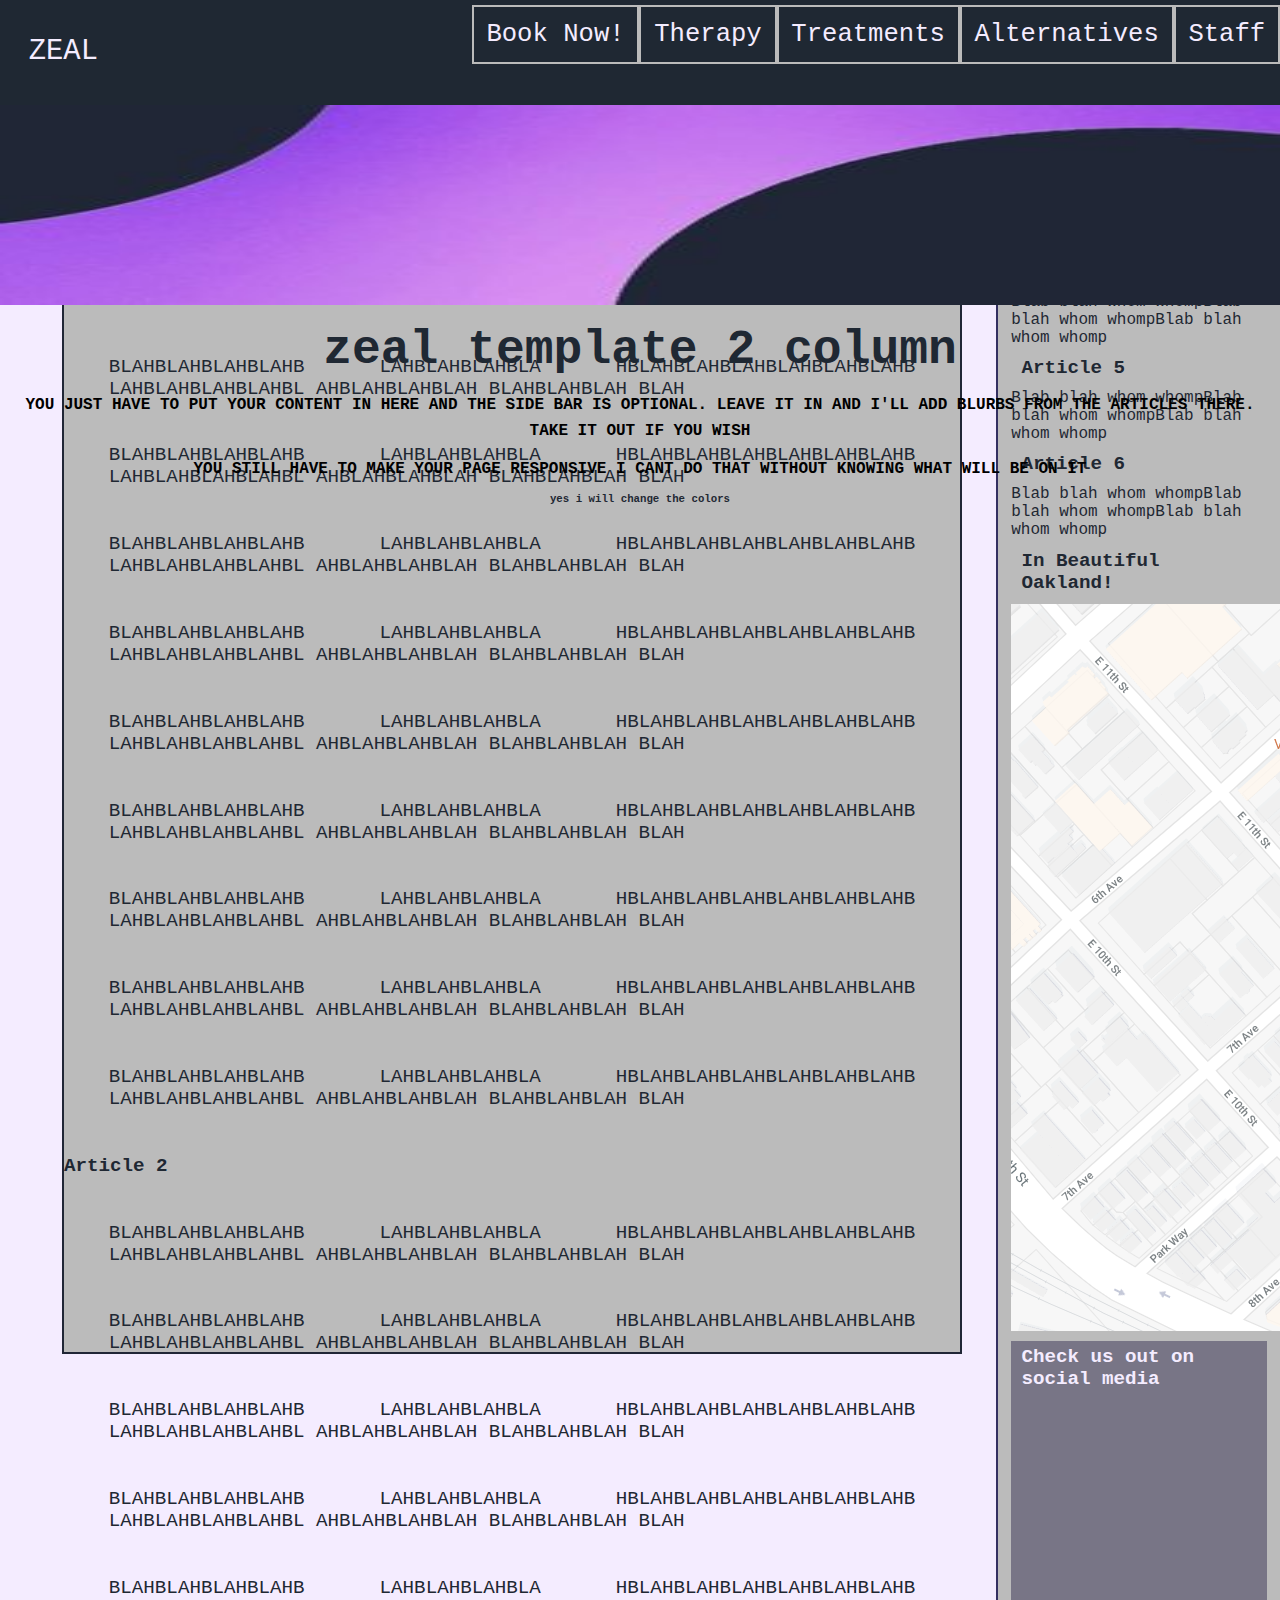
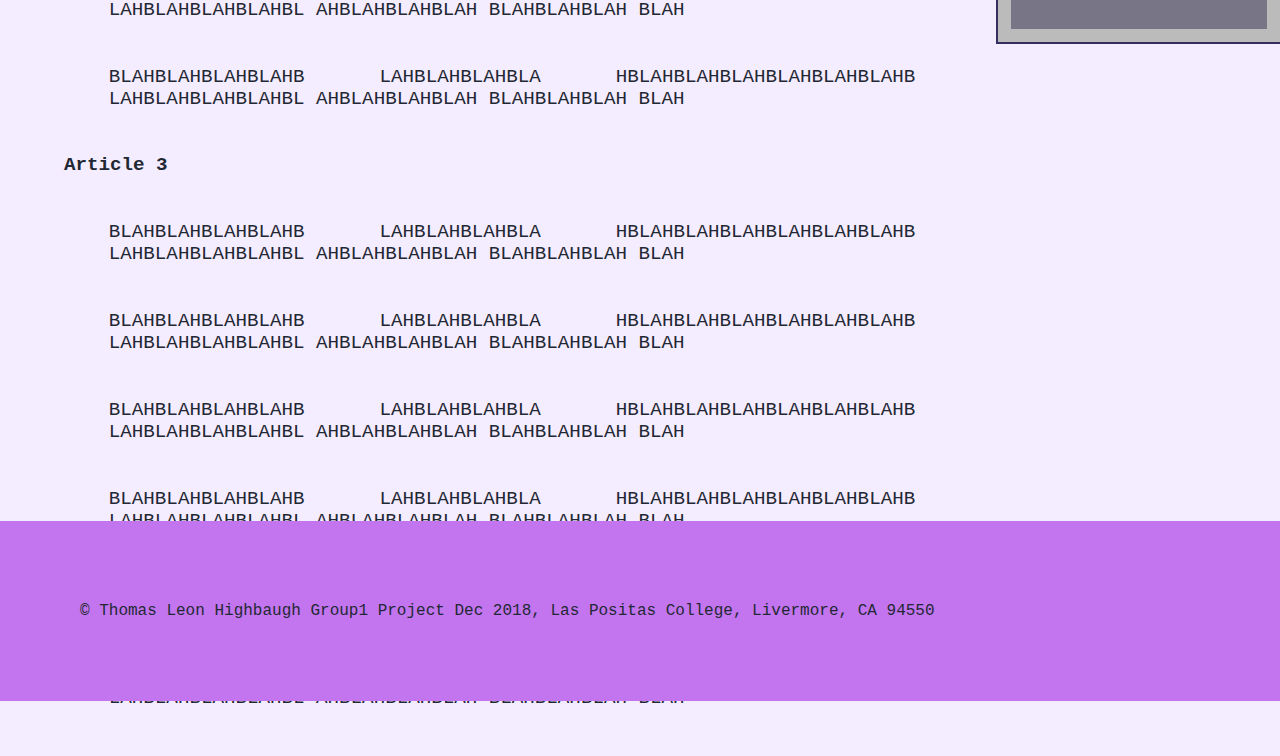
==== alternatives.html @ 468397dd "first" ====
<!DOCTYPE html>
<html lang="en" xmlns="http://www.w3.org/1999/html">
<head>
    <meta charset="UTF-8">
    <!-- Favicon -->
    <title>GROUP ONE TEMPLATE </title>
    <link rel="icon" href="favicon.ico">

    <!-- Core Stylesheet -->
        <link href="css/main.css" rel="stylesheet">
</head>
<body>
<header>
<nav>
    <a href="#">Staff</a>
    <a href="#">Alternatives</a>
    <a href="#">Treatments</a>
    <a href="#">Therapy</a>
    <a href="#">Book Now!</a>
    <a class="active zeal" href="#home">ZEAL</a>

</nav>
    <section class="hero">
        <img src="img/ban6.jpg">
        <h1>zeal template 2 column</h1>
        <h3>you just have to put your content in here and the side bar is optional. leave it in and I'll add blurbs from the articles there. Take it out if you wish</h3>
        <h3>YOU STILL HAVE TO MAKE YOUR PAGE RESPONSIVE I CANT DO THAT WITHOUT KNOWING WHAT WILL BE ON IT</h3>
        <h6>yes i will change the colors</h6>
    </section>
</header>
<main>
<article id="art1">
    <h4>Article 1</h4>
    <p>BLAHBLAHBLAHBLAHB LAHBLAHBLAHBLA HBLAHBLAHBLAHBLAHBLAHBLAHB  LAHBLAHBLAHBLAHBL AHBLAHBLAHBLAH BLAHBLAHBLAH BLAH</p>
    <p>BLAHBLAHBLAHBLAHB LAHBLAHBLAHBLA HBLAHBLAHBLAHBLAHBLAHBLAHB  LAHBLAHBLAHBLAHBL AHBLAHBLAHBLAH BLAHBLAHBLAH BLAH</p>
    <p>BLAHBLAHBLAHBLAHB LAHBLAHBLAHBLA HBLAHBLAHBLAHBLAHBLAHBLAHB  LAHBLAHBLAHBLAHBL AHBLAHBLAHBLAH BLAHBLAHBLAH BLAH</p>
    <p>BLAHBLAHBLAHBLAHB LAHBLAHBLAHBLA HBLAHBLAHBLAHBLAHBLAHBLAHB  LAHBLAHBLAHBLAHBL AHBLAHBLAHBLAH BLAHBLAHBLAH BLAH</p>
    <p>BLAHBLAHBLAHBLAHB LAHBLAHBLAHBLA HBLAHBLAHBLAHBLAHBLAHBLAHB  LAHBLAHBLAHBLAHBL AHBLAHBLAHBLAH BLAHBLAHBLAH BLAH</p>
    <p>BLAHBLAHBLAHBLAHB LAHBLAHBLAHBLA HBLAHBLAHBLAHBLAHBLAHBLAHB  LAHBLAHBLAHBLAHBL AHBLAHBLAHBLAH BLAHBLAHBLAH BLAH</p>
    <p>BLAHBLAHBLAHBLAHB LAHBLAHBLAHBLA HBLAHBLAHBLAHBLAHBLAHBLAHB  LAHBLAHBLAHBLAHBL AHBLAHBLAHBLAH BLAHBLAHBLAH BLAH</p>
    <p>BLAHBLAHBLAHBLAHB LAHBLAHBLAHBLA HBLAHBLAHBLAHBLAHBLAHBLAHB  LAHBLAHBLAHBLAHBL AHBLAHBLAHBLAH BLAHBLAHBLAH BLAH</p>
    <p>BLAHBLAHBLAHBLAHB LAHBLAHBLAHBLA HBLAHBLAHBLAHBLAHBLAHBLAHB  LAHBLAHBLAHBLAHBL AHBLAHBLAHBLAH BLAHBLAHBLAH BLAH</p>
    <p>BLAHBLAHBLAHBLAHB LAHBLAHBLAHBLA HBLAHBLAHBLAHBLAHBLAHBLAHB  LAHBLAHBLAHBLAHBL AHBLAHBLAHBLAH BLAHBLAHBLAH BLAH</p>
</article>
    <article id="art2">
    <h4>Article 2</h4>
    <p>BLAHBLAHBLAHBLAHB LAHBLAHBLAHBLA HBLAHBLAHBLAHBLAHBLAHBLAHB  LAHBLAHBLAHBLAHBL AHBLAHBLAHBLAH BLAHBLAHBLAH BLAH</p>
    <p>BLAHBLAHBLAHBLAHB LAHBLAHBLAHBLA HBLAHBLAHBLAHBLAHBLAHBLAHB  LAHBLAHBLAHBLAHBL AHBLAHBLAHBLAH BLAHBLAHBLAH BLAH</p>
    <p>BLAHBLAHBLAHBLAHB LAHBLAHBLAHBLA HBLAHBLAHBLAHBLAHBLAHBLAHB  LAHBLAHBLAHBLAHBL AHBLAHBLAHBLAH BLAHBLAHBLAH BLAH</p>
    <p>BLAHBLAHBLAHBLAHB LAHBLAHBLAHBLA HBLAHBLAHBLAHBLAHBLAHBLAHB  LAHBLAHBLAHBLAHBL AHBLAHBLAHBLAH BLAHBLAHBLAH BLAH</p>
    <p>BLAHBLAHBLAHBLAHB LAHBLAHBLAHBLA HBLAHBLAHBLAHBLAHBLAHBLAHB  LAHBLAHBLAHBLAHBL AHBLAHBLAHBLAH BLAHBLAHBLAH BLAH</p>
    <p>BLAHBLAHBLAHBLAHB LAHBLAHBLAHBLA HBLAHBLAHBLAHBLAHBLAHBLAHB  LAHBLAHBLAHBLAHBL AHBLAHBLAHBLAH BLAHBLAHBLAH BLAH</p>
    </article>
        <article id="art3">
        <h4>Article 3</h4>
    <p>BLAHBLAHBLAHBLAHB LAHBLAHBLAHBLA HBLAHBLAHBLAHBLAHBLAHBLAHB  LAHBLAHBLAHBLAHBL AHBLAHBLAHBLAH BLAHBLAHBLAH BLAH</p>
    <p>BLAHBLAHBLAHBLAHB LAHBLAHBLAHBLA HBLAHBLAHBLAHBLAHBLAHBLAHB  LAHBLAHBLAHBLAHBL AHBLAHBLAHBLAH BLAHBLAHBLAH BLAH</p>
    <p>BLAHBLAHBLAHBLAHB LAHBLAHBLAHBLA HBLAHBLAHBLAHBLAHBLAHBLAHB  LAHBLAHBLAHBLAHBL AHBLAHBLAHBLAH BLAHBLAHBLAH BLAH</p>
    <p>BLAHBLAHBLAHBLAHB LAHBLAHBLAHBLA HBLAHBLAHBLAHBLAHBLAHBLAHB  LAHBLAHBLAHBLAHBL AHBLAHBLAHBLAH BLAHBLAHBLAH BLAH</p>
    <p>BLAHBLAHBLAHBLAHB LAHBLAHBLAHBLA HBLAHBLAHBLAHBLAHBLAHBLAHB  LAHBLAHBLAHBLAHBL AHBLAHBLAHBLAH BLAHBLAHBLAH BLAH</p>
    <p>BLAHBLAHBLAHBLAHB LAHBLAHBLAHBLA HBLAHBLAHBLAHBLAHBLAHBLAHB  LAHBLAHBLAHBLAHBL AHBLAHBLAHBLAH BLAHBLAHBLAH BLAH</p>

</article>
   </main>
<aside>
    <section id="archive">
        <h4>Post Archive</h4>
       <h4>Article 4</h4>
        <blockquote>
            Blab blah whom whompBlab blah whom whompBlab blah whom whomp
        </blockquote>
        <h4>Article 5</h4>
        <blockquote>
            Blab blah whom whompBlab blah whom whompBlab blah whom whomp
        </blockquote>
        <h4>Article 6</h4>
        <blockquote>
            Blab blah whom whompBlab blah whom whompBlab blah whom whomp
        </blockquote>
    </section>
    <section>
        <h4>In Beautiful Oakland!</h4>
        <img src="img/123.png">
    </section>
    <section id="social">
        <h4>Check us out on social media</h4>

    </section>
</aside>
<section>
    <p></p>
</section>
<footer>
    <p>&copy; Thomas Leon Highbaugh Group1 Project Dec 2018, Las Positas College, Livermore, CA 94550</p>
</footer>
</body>
</html>
---- css/main.css ----
/**********************************************************************************************************************

  Authors: Group 1
  Project: Zeal
  File: Main Stylesheet
  Notes: This stylesheet serves as a template for the everyone's individual contributions
         When the project is complete all sheets will be collated and this section will reflect as much

  Section I : General Styling
**********************************************************************************************************************/

* {
  margin: 0;
  padding: 0;
  border: 0;
}

html {
  overflow-x: hidden;
  font-family: "Roboto Material Black", monospace;
  clear-after: bottom;
  background: #F4ECFF;
  margin: 0;
  justify-self: center;
  color: #1f2833;
}
body {
  height: 100%;
  width: 100%;
}

main {
  height: 60em;
  width: 70%;
  float: left;
  clear-after: bottom;
  margin-left: 5%;
}

/*********************************************************************************************************************
  Section II: Header And Navigation Styling
  ********************************************************************************************************************/
h1{
  font-size: 3em;
  font-style: normal;
  margin:1%;
}
h2{
  font-size: 2.45em;
  color:black;
  font-weight:900;
  margin:1%;
  font-variant-caps: all-small-caps;}
h3 {
  font-size: 1.45em;
  color: black;
  font-weight:900;
  margin:1%;
  font-variant-caps: all-small-caps;}

header {
  padding: auto;
  margin: 0;
  text-align: center;
  max-height: 200px;
}

nav {
  overflow: hidden;
  background-color: #1f2833;
  display: compact;
  margin-top: 0;

}
nav a {
  float: right;
  color: #F4ECFF;
  text-align: center;
  padding: 0.5em;
  text-decoration: none;
  overflow: hidden;
  font-size: 1.6em;
  border: 2px solid #bbb;
  margin-top: 0.2em;
}
nav a:hover {
  color: #332f61;
  background-color: #F4ECFF;
}


.zeal {
  float: left;
  color: #F4ECFF;
  text-align: center;
  font-size: 1.8em;
  padding: 1em;
  margin-bottom: 0.3em;
  border:0;
}

.hero {
   justify-content: center;
  width: 100% !important;
  border:0;
  padding: 0;
  margin: 0;
  max-height: 200px;
}

.hero  img {
  width: 100% !important;
  max-height: 200px;
  border:0;
  padding: 0;
  margin: 0;
}



/**********************************************************************************************************************
  Section III:Content Styling
  **********************************************************************************************************************/
.page-title h1{
  font-size:4em;
  letter-spacing:0.5em;
  text-align: center;
  color:#f5f5f5;
}
.page-title{
  font-weight: 700;
}
.page-title h2{
  background-color: ;
}
main{
  width:70%;
  text-align: justify;
  font-size: larger;
  outline:#202636 2px solid;
  background-color: #bbbbbb;

}

.art1 {
  background-color: #bbbbbb;
  color:#081B2A;
  padding: 3%;
  margin: 1%;

}
.art2 {
  color: #bbbbbb;
  background-color:#081B2A;
  padding: 3%;
  margin: 1%;
}
.art3 {
  background-color: #bbbbbb;
  color:#081B2A;
  padding: 3%;
  margin: 1%;
  height: 20em;
}
aside {
  text-align: left;
  width: 20%;
  float: right;
  outline: 2px solid #332F61;
  background-color: #bbbbbb;
  padding:1%;
}
aside section h4 {
  font-size: 1.2em;
  margin: 2%;
  padding: 2%;
}
#check-us{
  margin-bottom: 5%;
  background-color:#202636;
  color:#f5f5f5;
  text-align: center;
  font-size:2em;
}
#maps{
  padding:5%;
}
#social {
  background-color: #787586;
  color: #F4ECFF;
  height: 18em;
}
p{
  margin:5%;
  text-indent: initial;
}
/**********************************************************************************************************************
  Section IV: Footer Styling
************************************************************************************************************************/

/*Footer*/
footer{
  clear:both;
  height:20%;
  width:100%;
  outline: #c275ef 1px solid;
  margin-top: 3em;
  padding: 1em;
  background-color:#c275ef;http://localhost:63342/zeal-template-master/img/123.png
  color:whitesmoke;
  position:relative;
  top:30em;
}
footer ul {
  display: inline-flex;
}

/***********************************************************************************************************************
Section V: Form Styling
***********************************************************************************************************************/

form {
  display: inline-block;
  outline: #c275ef 5px double;
  margin-bottom: 5%;


}

fieldset {
  /* margin-top: 1em;*/
  margin-bottom: .5em;
  padding: .5em 1em;
  border-bottom: 2px solid black;
  border-top: 2px solid black;
  border-right: 2px solid black;
  border-left: 2px solid black;
}
legend {
  color:#202636;
  font-weight: bold;
  font-size: 125%;
  margin-bottom: .5em;
}
label, input, select {
  font-size: 100%;
}
input:required, input[required] {
  border: 2px solid #800000;
}
input:valid {
  border: 1px solid black;
}
input:invalid {
  box-shadow: none;
  border: 2px solid ;
}
input[type="radio"]:checked{
  box-shadow: 0 0 0 3px #c275ef;
}

/* used to create a new line  */
br {
  clear: both;
}

/* Registration Input Design*/
#registration_form input
{
  width: 15em;
  margin-left: .5em;
  margin-bottom: .5em;
}
#registration_form select
{
  margin-left: .5em;
  margin-bottom: .5em;
}

#registration_form label
{
  float: left;
  width: 12em;
  text-align: right;
}
/* submit Form Design*/
#submit_form input {
  margin-left: .5em;
  width: 10em;
  margin-bottom: .5em;
}

#submit_form label
{
  float: left;
  width: 2em;
  text-align: right;
}

/***********************************************************************************************************************
Section VI: Therapy Styling
************************************************************************************************************************/


/***********************************************************************************************************************
Section VII: Media Queries
************************************************************************************************************************/
/*Laptop */
@media only screen and (max-width: 1200px) {

}
/*Tablet */
@media only screen and (max-width: 768px) {
  main{
    width:100%;

  }
  aside {

    width:100%;
  }
  #spine {
    margin: 1em 0 0 0 ;
  }
  #vid{
    margin: 1em 0 0 0;
  }
  nav a {
    width: 100%;
  }

  h1 {
    font-size: 3em;
  }
  footer ul li a {
    width: 100%;

  }

}

/*Phone */

@media only screen
and (min-device-width: 320px)
and (max-device-width: 480px)
and (-webkit-min-device-pixel-ratio: 2) {

  #spine {
    height: 18.750em;
    width: 25em ;
  }
  iframe {
    width: 25em;
    height:18.750em;
  }
  h1{
    font-size: 2em;
  }
  #art1 h4{
    margin: 0;
    font-size: 1.2em;
  }
  #art2 h4{
    margin: 0;
    font-size: 1.2em;
  }
  #art3 h4{
    margin: 0;
    font-size: 1.2em;
  }
  footer ul li a{
    width: 100%;
    display: block;
  }

}
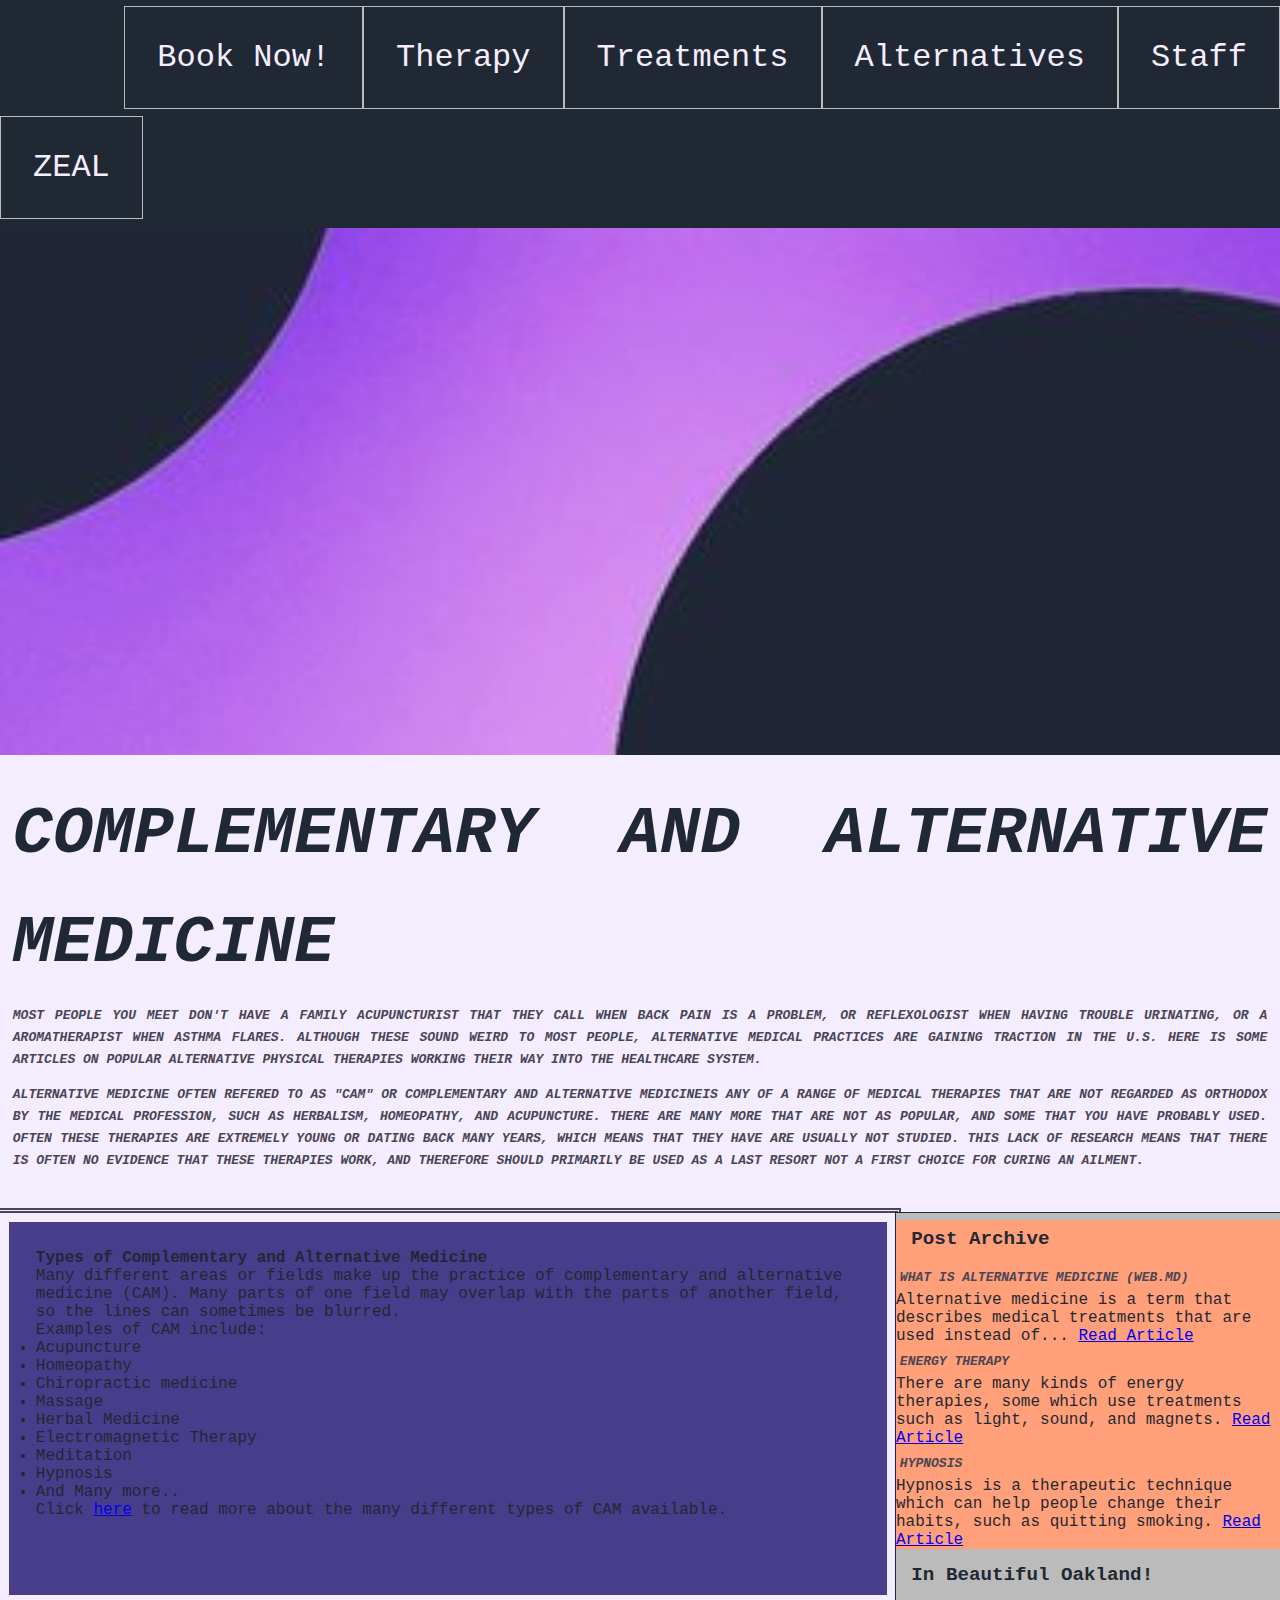
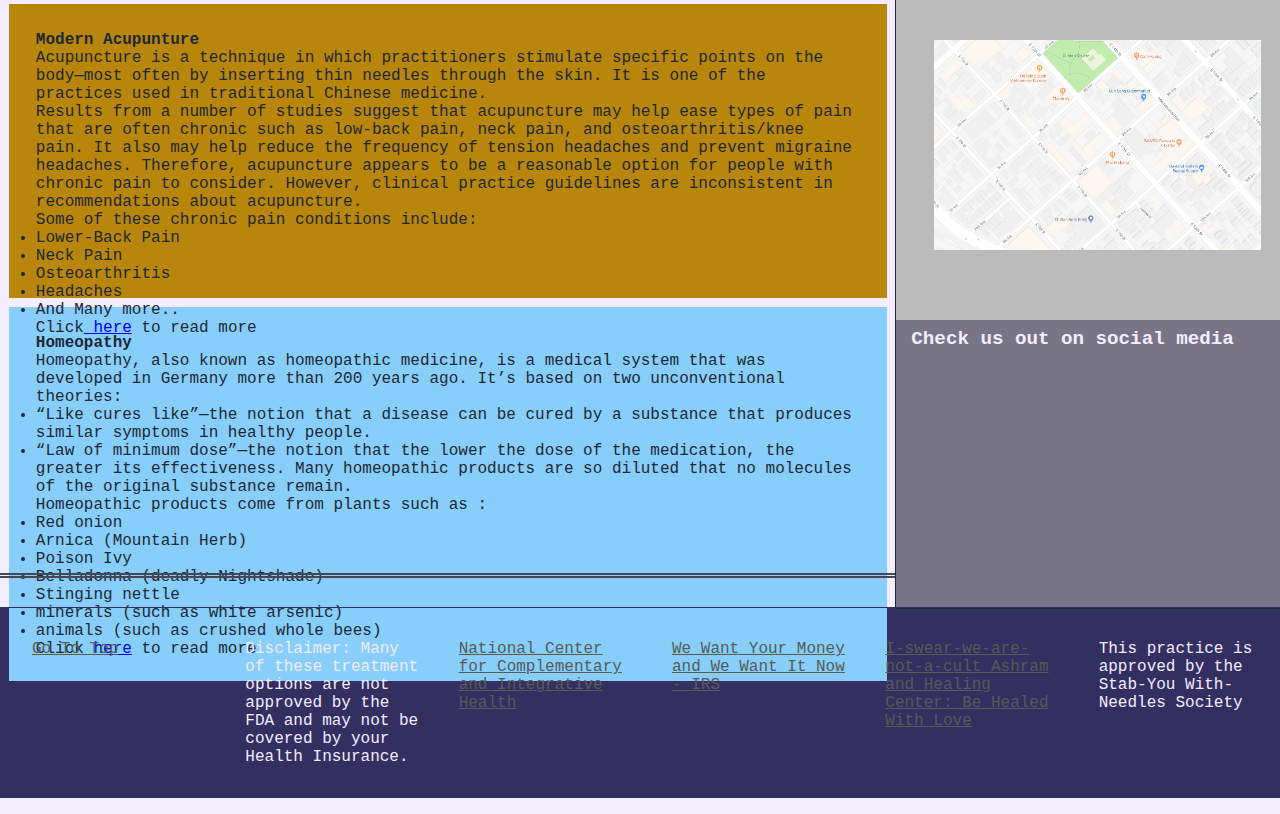
==== commit dfcac4d1: "Add files via upload" ====
--- a/alternatives.html
+++ b/alternatives.html
@@ -1,97 +1,133 @@
-<!DOCTYPE html>
-<html lang="en" xmlns="http://www.w3.org/1999/html">
-<head>
-    <meta charset="UTF-8">
-    <!-- Favicon -->
-    <title>GROUP ONE TEMPLATE </title>
-    <link rel="icon" href="favicon.ico">
-
-    <!-- Core Stylesheet -->
-        <link href="css/main.css" rel="stylesheet">
-</head>
-<body>
-<header>
-<nav>
-    <a href="#">Staff</a>
-    <a href="#">Alternatives</a>
-    <a href="#">Treatments</a>
-    <a href="#">Therapy</a>
-    <a href="#">Book Now!</a>
-    <a class="active zeal" href="#home">ZEAL</a>
-
-</nav>
-    <section class="hero">
-        <img src="img/ban6.jpg">
-        <h1>zeal template 2 column</h1>
-        <h3>you just have to put your content in here and the side bar is optional. leave it in and I'll add blurbs from the articles there. Take it out if you wish</h3>
-        <h3>YOU STILL HAVE TO MAKE YOUR PAGE RESPONSIVE I CANT DO THAT WITHOUT KNOWING WHAT WILL BE ON IT</h3>
-        <h6>yes i will change the colors</h6>
-    </section>
-</header>
-<main>
-<article id="art1">
-    <h4>Article 1</h4>
-    <p>BLAHBLAHBLAHBLAHB LAHBLAHBLAHBLA HBLAHBLAHBLAHBLAHBLAHBLAHB  LAHBLAHBLAHBLAHBL AHBLAHBLAHBLAH BLAHBLAHBLAH BLAH</p>
-    <p>BLAHBLAHBLAHBLAHB LAHBLAHBLAHBLA HBLAHBLAHBLAHBLAHBLAHBLAHB  LAHBLAHBLAHBLAHBL AHBLAHBLAHBLAH BLAHBLAHBLAH BLAH</p>
-    <p>BLAHBLAHBLAHBLAHB LAHBLAHBLAHBLA HBLAHBLAHBLAHBLAHBLAHBLAHB  LAHBLAHBLAHBLAHBL AHBLAHBLAHBLAH BLAHBLAHBLAH BLAH</p>
-    <p>BLAHBLAHBLAHBLAHB LAHBLAHBLAHBLA HBLAHBLAHBLAHBLAHBLAHBLAHB  LAHBLAHBLAHBLAHBL AHBLAHBLAHBLAH BLAHBLAHBLAH BLAH</p>
-    <p>BLAHBLAHBLAHBLAHB LAHBLAHBLAHBLA HBLAHBLAHBLAHBLAHBLAHBLAHB  LAHBLAHBLAHBLAHBL AHBLAHBLAHBLAH BLAHBLAHBLAH BLAH</p>
-    <p>BLAHBLAHBLAHBLAHB LAHBLAHBLAHBLA HBLAHBLAHBLAHBLAHBLAHBLAHB  LAHBLAHBLAHBLAHBL AHBLAHBLAHBLAH BLAHBLAHBLAH BLAH</p>
-    <p>BLAHBLAHBLAHBLAHB LAHBLAHBLAHBLA HBLAHBLAHBLAHBLAHBLAHBLAHB  LAHBLAHBLAHBLAHBL AHBLAHBLAHBLAH BLAHBLAHBLAH BLAH</p>
-    <p>BLAHBLAHBLAHBLAHB LAHBLAHBLAHBLA HBLAHBLAHBLAHBLAHBLAHBLAHB  LAHBLAHBLAHBLAHBL AHBLAHBLAHBLAH BLAHBLAHBLAH BLAH</p>
-    <p>BLAHBLAHBLAHBLAHB LAHBLAHBLAHBLA HBLAHBLAHBLAHBLAHBLAHBLAHB  LAHBLAHBLAHBLAHBL AHBLAHBLAHBLAH BLAHBLAHBLAH BLAH</p>
-    <p>BLAHBLAHBLAHBLAHB LAHBLAHBLAHBLA HBLAHBLAHBLAHBLAHBLAHBLAHB  LAHBLAHBLAHBLAHBL AHBLAHBLAHBLAH BLAHBLAHBLAH BLAH</p>
-</article>
-    <article id="art2">
-    <h4>Article 2</h4>
-    <p>BLAHBLAHBLAHBLAHB LAHBLAHBLAHBLA HBLAHBLAHBLAHBLAHBLAHBLAHB  LAHBLAHBLAHBLAHBL AHBLAHBLAHBLAH BLAHBLAHBLAH BLAH</p>
-    <p>BLAHBLAHBLAHBLAHB LAHBLAHBLAHBLA HBLAHBLAHBLAHBLAHBLAHBLAHB  LAHBLAHBLAHBLAHBL AHBLAHBLAHBLAH BLAHBLAHBLAH BLAH</p>
-    <p>BLAHBLAHBLAHBLAHB LAHBLAHBLAHBLA HBLAHBLAHBLAHBLAHBLAHBLAHB  LAHBLAHBLAHBLAHBL AHBLAHBLAHBLAH BLAHBLAHBLAH BLAH</p>
-    <p>BLAHBLAHBLAHBLAHB LAHBLAHBLAHBLA HBLAHBLAHBLAHBLAHBLAHBLAHB  LAHBLAHBLAHBLAHBL AHBLAHBLAHBLAH BLAHBLAHBLAH BLAH</p>
-    <p>BLAHBLAHBLAHBLAHB LAHBLAHBLAHBLA HBLAHBLAHBLAHBLAHBLAHBLAHB  LAHBLAHBLAHBLAHBL AHBLAHBLAHBLAH BLAHBLAHBLAH BLAH</p>
-    <p>BLAHBLAHBLAHBLAHB LAHBLAHBLAHBLA HBLAHBLAHBLAHBLAHBLAHBLAHB  LAHBLAHBLAHBLAHBL AHBLAHBLAHBLAH BLAHBLAHBLAH BLAH</p>
-    </article>
-        <article id="art3">
-        <h4>Article 3</h4>
-    <p>BLAHBLAHBLAHBLAHB LAHBLAHBLAHBLA HBLAHBLAHBLAHBLAHBLAHBLAHB  LAHBLAHBLAHBLAHBL AHBLAHBLAHBLAH BLAHBLAHBLAH BLAH</p>
-    <p>BLAHBLAHBLAHBLAHB LAHBLAHBLAHBLA HBLAHBLAHBLAHBLAHBLAHBLAHB  LAHBLAHBLAHBLAHBL AHBLAHBLAHBLAH BLAHBLAHBLAH BLAH</p>
-    <p>BLAHBLAHBLAHBLAHB LAHBLAHBLAHBLA HBLAHBLAHBLAHBLAHBLAHBLAHB  LAHBLAHBLAHBLAHBL AHBLAHBLAHBLAH BLAHBLAHBLAH BLAH</p>
-    <p>BLAHBLAHBLAHBLAHB LAHBLAHBLAHBLA HBLAHBLAHBLAHBLAHBLAHBLAHB  LAHBLAHBLAHBLAHBL AHBLAHBLAHBLAH BLAHBLAHBLAH BLAH</p>
-    <p>BLAHBLAHBLAHBLAHB LAHBLAHBLAHBLA HBLAHBLAHBLAHBLAHBLAHBLAHB  LAHBLAHBLAHBLAHBL AHBLAHBLAHBLAH BLAHBLAHBLAH BLAH</p>
-    <p>BLAHBLAHBLAHBLAHB LAHBLAHBLAHBLA HBLAHBLAHBLAHBLAHBLAHBLAHB  LAHBLAHBLAHBLAHBL AHBLAHBLAHBLAH BLAHBLAHBLAH BLAH</p>
-
-</article>
-   </main>
-<aside>
-    <section id="archive">
-        <h4>Post Archive</h4>
-       <h4>Article 4</h4>
-        <blockquote>
-            Blab blah whom whompBlab blah whom whompBlab blah whom whomp
-        </blockquote>
-        <h4>Article 5</h4>
-        <blockquote>
-            Blab blah whom whompBlab blah whom whompBlab blah whom whomp
-        </blockquote>
-        <h4>Article 6</h4>
-        <blockquote>
-            Blab blah whom whompBlab blah whom whompBlab blah whom whomp
-        </blockquote>
-    </section>
-    <section>
-        <h4>In Beautiful Oakland!</h4>
-        <img src="img/123.png">
-    </section>
-    <section id="social">
-        <h4>Check us out on social media</h4>
-
-    </section>
-</aside>
-<section>
-    <p></p>
-</section>
-<footer>
-    <p>&copy; Thomas Leon Highbaugh Group1 Project Dec 2018, Las Positas College, Livermore, CA 94550</p>
-</footer>
-</body>
-</html>
+<!DOCTYPE html>
+<html lang="en" xmlns="http://www.w3.org/1999/html">
+<head>
+    <meta charset="UTF-8">
+    <!-- Favicon -->
+    <title>Alternatives</title>   
+    <!--<link rel="icon" href="favicon.ico"> -->
+
+    <!-- Core Stylesheet -->
+        <link href="css/main.css" rel="stylesheet">
+</head>
+<body>
+<header>
+	<nav>
+    <a href="#">Staff</a>
+    <a href="#">Alternatives</a>
+    <a href="#">Treatments</a>
+    <a href="#">Therapy</a>
+    <a href="#">Book Now!</a>
+    <a class="active zeal" href="#home">ZEAL</a>
+	</nav>
+	
+    <section class="hero">
+        <img src="img/ban6.jpg">
+        <h1>Complementary and Alternative Medicine</h1>
+        <h3>Most people you meet don't have a family acupuncturist that they call when back pain is a problem, or reflexologist when having trouble urinating, or a Aromatherapist when asthma flares. Although these sound weird to most people, alternative medical practices are gaining traction in the U.S. Here is some articles on popular alternative physical therapies working their way into the healthcare system.</h3>
+        <h3>Alternative Medicine often refered to as "CAM" or Complementary and Alternative Medicineis any of a range of medical therapies that are not regarded as orthodox by the medical profession, such as herbalism, homeopathy, and acupuncture. There are many more that are not as popular, and some that you have probably used. Often these therapies are extremely young or dating back many years, which means that they have are usually not studied. This lack of research means that there is often no evidence that these therapies work, and therefore should primarily be used as a last resort not a first choice for curing an ailment.</h3>
+        <!--<h6>yes i will change the colors</h6> -->
+    </section>
+</header>
+
+<main>
+	<!-- First Article in Main -->
+<article id="art1">
+    <h4>Types of Complementary and Alternative Medicine</h4>
+    <p>Many different areas or fields make up the practice of complementary and alternative medicine (CAM). Many parts of one field may overlap with the parts of another field, so the lines can sometimes be blurred.</p>
+    <p>Examples of CAM include: </p>
+    <ul>
+		<li>Acupuncture</li>
+		<li>Homeopathy</li>
+		<li>Chiropractic medicine</li>
+		<li>Massage</li>
+		<li>Herbal Medicine</li>
+		<li>Electromagnetic Therapy</li>
+		<li>Meditation</li>
+		<li>Hypnosis</li>
+		<li>And Many more..</li>
+    </ul>
+    <p>Click <a href="https://www.hopkinsmedicine.org/healthlibrary/conditions/complementary_and_alternative_medicine/types_of_complementary_and_alternative_medicine_85,P00189"> here</a> to read more about the many different types of CAM available.</p>
+</article>
+	<!-- Second Article in Main -->
+<article id="art2">
+    <h4>Modern Acupunture</h4>
+    <p>Acupuncture is a technique in which practitioners stimulate specific points on the body—most often by inserting thin needles through the skin. It is one of the practices used in traditional Chinese medicine.</p>
+    <p>Results from a number of studies suggest that acupuncture may help ease types of pain that are often chronic such as low-back pain, neck pain, and osteoarthritis/knee pain. It also may help reduce the frequency of tension headaches and prevent migraine headaches. Therefore, acupuncture appears to be a reasonable option for people with chronic pain to consider. However, clinical practice guidelines are inconsistent in recommendations about acupuncture.</p>
+    <p>Some of these chronic pain conditions include: </p>
+    <ul>
+		<li>Lower-Back Pain</li>
+		<li>Neck Pain</li>
+		<li>Osteoarthritis</li>
+		<li>Headaches</li>
+		<li>And Many more..</li>
+    </ul>
+    
+	<p>Click<a href="https://nccih.nih.gov/health/acupuncture/introduction"> here</a> to read more</p>
+
+</article>
+	<!-- Third Article in Main -->
+<article id="art3">
+	<h4>Homeopathy</h4>
+	<p>Homeopathy, also known as homeopathic medicine, is a medical system that was developed in Germany more than 200 years ago. It’s based on two unconventional theories: </p>
+	<ul>
+		<li>“Like cures like”—the notion that a disease can be cured by a substance that produces similar symptoms in healthy people.</li>
+		<li>“Law of minimum dose”—the notion that the lower the dose of the medication, the greater its effectiveness. Many homeopathic products are so diluted that no molecules of the original substance remain.</li>
+	</ul>
+	<p>Homeopathic products come from plants such as : </p> 
+	<ul>
+		<li>Red onion</li>
+		<li>Arnica (Mountain Herb)</li>
+		<li>Poison Ivy</li>
+		<li>Belladonna (deadly Nightshade)</li>
+		<li>Stinging nettle</li>
+		<li>minerals (such as white arsenic)</li>
+		<li>animals (such as crushed whole bees)</li>
+	</ul>
+	<p>Click <a href="https://nccih.nih.gov/health/homeopathy"> here</a> to read more</p>
+</article>
+
+</main>
+<aside>
+	<!-- Changed Some of the headers into h3 from h4 due to size differences. -->
+	<section id="archive">
+	<h4>Post Archive</h4>
+		<!-- First Article in Aside -->
+		<h3>What is Alternative Medicine (Web.MD)</h3>
+        <blockquote>
+            Alternative medicine is a term that describes medical treatments that are used instead of... <a href="https://www.webmd.com/balance/guide/what-is-alternative-medicine#1">Read Article</a>
+        </blockquote>
+        <!-- Second Article in Aside -->
+        <h3>Energy Therapy</h3>
+        <blockquote>
+            There are many kinds of energy therapies, some which use treatments such as light, sound, and magnets. <a href="https://www.takingcharge.csh.umn.edu/what-are-energy-therapies">Read Article</a>
+        </blockquote>
+        <!-- Third Article in Aside -->
+        <h3>Hypnosis</h3>
+        <blockquote>
+			Hypnosis is a therapeutic technique which can help people change their habits, such as quitting smoking. <a href="https://www.apa.org/topics/hypnosis/">Read Article</a>
+        </blockquote>
+    </section>
+    <section>
+        <h4>In Beautiful Oakland!</h4>
+        <img src="img/123.png">
+    </section>
+    <section id="social">
+        <h4>Check us out on social media</h4>
+
+    </section>
+</aside>
+<section>
+    <p></p>
+</section>
+  <footer>
+<ul>
+    <li><a href="#">Go To Top</a></li>
+    <li>Disclaimer: Many of these treatment options are not approved by the FDA and may not be covered by your Health Insurance.</li>
+    <li><a href="https://nccih.nih.gov/">National Center for Complementary and Integrative Health</a></li>
+    <li><a href="#">We Want Your Money and We Want It Now - IRS</a></li>
+    <li><a href="#">I-swear-we-are-not-a-cult Ashram and Healing Center: Be Healed With Love</a></li>
+    <li>This practice is approved by the Stab-You With-Needles Society</li>
+</ul>
+</footer>
+</body>
+</html>
--- a/css/main.css
+++ b/css/main.css
@@ -21,7 +21,7 @@
   clear-after: bottom;
   background: #F4ECFF;
   margin: 0;
-  justify-self: center;
+
   color: #1f2833;
 }
 body {
@@ -34,35 +34,30 @@
   width: 70%;
   float: left;
   clear-after: bottom;
-  margin-left: 5%;
+  outline: #484554 5px double;
 }
 
 /*********************************************************************************************************************
   Section II: Header And Navigation Styling
   ********************************************************************************************************************/
-h1{
-  font-size: 3em;
-  font-style: normal;
-  margin:1%;
-}
-h2{
-  font-size: 2.45em;
-  color:black;
-  font-weight:900;
-  margin:1%;
-  font-variant-caps: all-small-caps;}
+h1 {
+  font-size: 6em;
+  font-style: italic;
+  margin: 1%;
+  font-variant-caps: all-small-caps;
+}
+h2,
 h3 {
-  font-size: 1.45em;
-  color: black;
-  font-weight:900;
-  margin:1%;
-  font-variant-caps: all-small-caps;}
+  color: #484554;
+  font-style: italic;
+  margin: 1%;
+  font-variant-caps: all-small-caps;
+}
 
 header {
   padding: auto;
   margin: 0;
-  text-align: center;
-  max-height: 200px;
+  text-align: justify;
 }
 
 nav {
@@ -70,17 +65,15 @@
   background-color: #1f2833;
   display: compact;
   margin-top: 0;
-
 }
 nav a {
   float: right;
   color: #F4ECFF;
   text-align: center;
-  padding: 0.5em;
+  padding: 1em;
   text-decoration: none;
-  overflow: hidden;
-  font-size: 1.6em;
-  border: 2px solid #bbb;
+  font-size: 2em;
+  border: 1px solid #bbb;
   margin-top: 0.2em;
 }
 nav a:hover {
@@ -93,285 +86,115 @@
   float: left;
   color: #F4ECFF;
   text-align: center;
-  font-size: 1.8em;
+  text-decoration: none;
+  font-size: 2em;
   padding: 1em;
   margin-bottom: 0.3em;
-  border:0;
 }
 
 .hero {
-   justify-content: center;
+  padding-bottom: 30px;
+  justify-content: center;
   width: 100% !important;
-  border:0;
-  padding: 0;
-  margin: 0;
-  max-height: 200px;
-}
-
-.hero  img {
-  width: 100% !important;
-  max-height: 200px;
-  border:0;
-  padding: 0;
-  margin: 0;
-}
-
+  border: 0;
+}
+
+.hero > img {
+  width: 100%;
+  margin-left: 0;
+}
 
 
 /**********************************************************************************************************************
   Section III:Content Styling
   **********************************************************************************************************************/
-.page-title h1{
-  font-size:4em;
-  letter-spacing:0.5em;
-  text-align: center;
-  color:#f5f5f5;
-}
-.page-title{
-  font-weight: 700;
-}
-.page-title h2{
-  background-color: ;
-}
-main{
-  width:70%;
-  text-align: justify;
-  font-size: larger;
-  outline:#202636 2px solid;
+
+
+#art1 {
+  background-color: darkslateblue;
+  padding: 3%;
+  margin: 1%;
+  height: 20em;
+}
+#art2 {
+  background-color: darkgoldenrod;
+  padding: 3%;
+  margin: 1%;
+  height: 15em;
+}
+#art3 {
+  background-color: lightskyblue;
+  padding: 3%;
+  margin: 1%;
+  height: 20em;
+}
+aside {
+  width: 30%;
+  float: right;
+  outline: #1f2833 double 1px;
+  height: 100%;
   background-color: #bbbbbb;
-
-}
-
-.art1 {
-  background-color: #bbbbbb;
-  color:#081B2A;
-  padding: 3%;
-  margin: 1%;
-
-}
-.art2 {
-  color: #bbbbbb;
-  background-color:#081B2A;
-  padding: 3%;
-  margin: 1%;
-}
-.art3 {
-  background-color: #bbbbbb;
-  color:#081B2A;
-  padding: 3%;
-  margin: 1%;
-  height: 20em;
-}
-aside {
-  text-align: left;
-  width: 20%;
-  float: right;
-  outline: 2px solid #332F61;
-  background-color: #bbbbbb;
-  padding:1%;
 }
 aside section h4 {
   font-size: 1.2em;
   margin: 2%;
   padding: 2%;
 }
-#check-us{
+#archive {
+  background-color: lightsalmon;
+  color: #1f2833;
+}
+aside section img {
+  padding: 10%;
+  width: 85%;
+  max-height: border-box;
+  background-color: #bbbbbb;
   margin-bottom: 5%;
-  background-color:#202636;
-  color:#f5f5f5;
-  text-align: center;
-  font-size:2em;
-}
-#maps{
-  padding:5%;
 }
 #social {
   background-color: #787586;
   color: #F4ECFF;
   height: 18em;
 }
-p{
-  margin:5%;
-  text-indent: initial;
-}
+
 /**********************************************************************************************************************
-  Section IV: Footer Styling
+  Section : Footer Styling
 ************************************************************************************************************************/
 
-/*Footer*/
-footer{
-  clear:both;
-  height:20%;
-  width:100%;
-  outline: #c275ef 1px solid;
+footer {
+  clear: both;
+  height: 20%;
+  width: 100%;
+  outline: #332f61 1px solid;
   margin-top: 3em;
   padding: 1em;
-  background-color:#c275ef;http://localhost:63342/zeal-template-master/img/123.png
-  color:whitesmoke;
-  position:relative;
-  top:30em;
+  background-color: #332f61;
+  color: #F4ECFF;
 }
 footer ul {
   display: inline-flex;
 }
-
-/***********************************************************************************************************************
-Section V: Form Styling
-***********************************************************************************************************************/
-
-form {
-  display: inline-block;
-  outline: #c275ef 5px double;
-  margin-bottom: 5%;
-
-
-}
-
-fieldset {
-  /* margin-top: 1em;*/
-  margin-bottom: .5em;
-  padding: .5em 1em;
-  border-bottom: 2px solid black;
-  border-top: 2px solid black;
-  border-right: 2px solid black;
-  border-left: 2px solid black;
-}
-legend {
-  color:#202636;
-  font-weight: bold;
-  font-size: 125%;
-  margin-bottom: .5em;
-}
-label, input, select {
-  font-size: 100%;
-}
-input:required, input[required] {
-  border: 2px solid #800000;
-}
-input:valid {
-  border: 1px solid black;
-}
-input:invalid {
-  box-shadow: none;
-  border: 2px solid ;
-}
-input[type="radio"]:checked{
-  box-shadow: 0 0 0 3px #c275ef;
-}
-
-/* used to create a new line  */
-br {
-  clear: both;
-}
-
-/* Registration Input Design*/
-#registration_form input
-{
-  width: 15em;
-  margin-left: .5em;
-  margin-bottom: .5em;
-}
-#registration_form select
-{
-  margin-left: .5em;
-  margin-bottom: .5em;
-}
-
-#registration_form label
-{
-  float: left;
-  width: 12em;
-  text-align: right;
-}
-/* submit Form Design*/
-#submit_form input {
-  margin-left: .5em;
-  width: 10em;
-  margin-bottom: .5em;
-}
-
-#submit_form label
-{
-  float: left;
-  width: 2em;
-  text-align: right;
-}
-
-/***********************************************************************************************************************
-Section VI: Therapy Styling
-************************************************************************************************************************/
-
-
-/***********************************************************************************************************************
-Section VII: Media Queries
-************************************************************************************************************************/
-/*Laptop */
-@media only screen and (max-width: 1200px) {
-
-}
-/*Tablet */
-@media only screen and (max-width: 768px) {
-  main{
-    width:100%;
-
-  }
-  aside {
-
-    width:100%;
-  }
-  #spine {
-    margin: 1em 0 0 0 ;
-  }
-  #vid{
-    margin: 1em 0 0 0;
-  }
-  nav a {
-    width: 100%;
-  }
-
-  h1 {
-    font-size: 3em;
-  }
-  footer ul li a {
-    width: 100%;
-
-  }
-
-}
-
-/*Phone */
-
-@media only screen
-and (min-device-width: 320px)
-and (max-device-width: 480px)
-and (-webkit-min-device-pixel-ratio: 2) {
-
-  #spine {
-    height: 18.750em;
-    width: 25em ;
-  }
-  iframe {
-    width: 25em;
-    height:18.750em;
-  }
-  h1{
-    font-size: 2em;
-  }
-  #art1 h4{
-    margin: 0;
-    font-size: 1.2em;
-  }
-  #art2 h4{
-    margin: 0;
-    font-size: 1.2em;
-  }
-  #art3 h4{
-    margin: 0;
-    font-size: 1.2em;
-  }
-  footer ul li a{
-    width: 100%;
-    display: block;
-  }
-
-}+footer ul li {
+  box-sizing: border-box;
+  list-style: none;
+  margin: 1em;
+  width: 15%;
+}
+footer ul li a {
+  color: #585b56;
+  justify-self: auto;
+}
+footer ul li a:hover {
+  color: #F4ECFF;
+  justify-self: auto;
+  pointer-events: stroke;
+}
+footer ul li a:active {
+  color: #F4ECFF;
+  justify-self: auto;
+  pointer-events: bounding-box;
+}
+footer ul li a:visited {
+  color: orange;
+  justify-self: auto;
+}
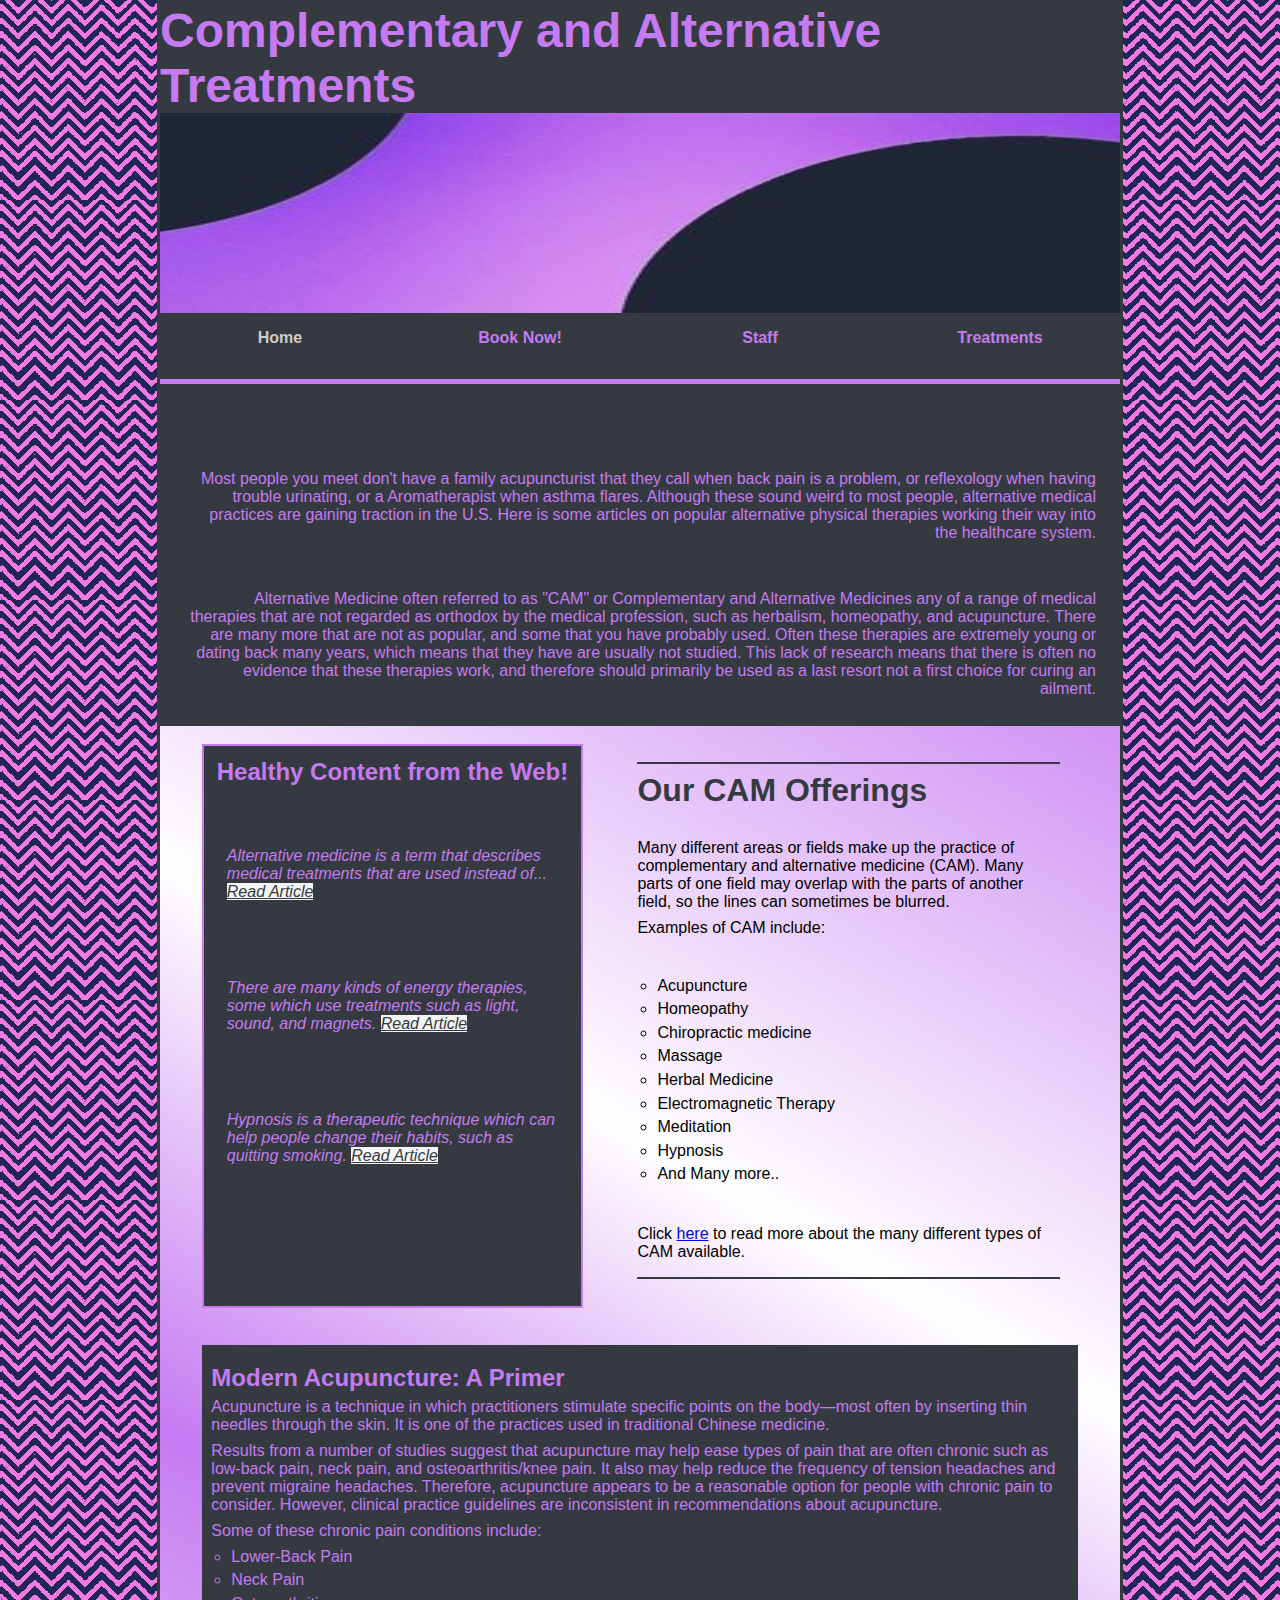
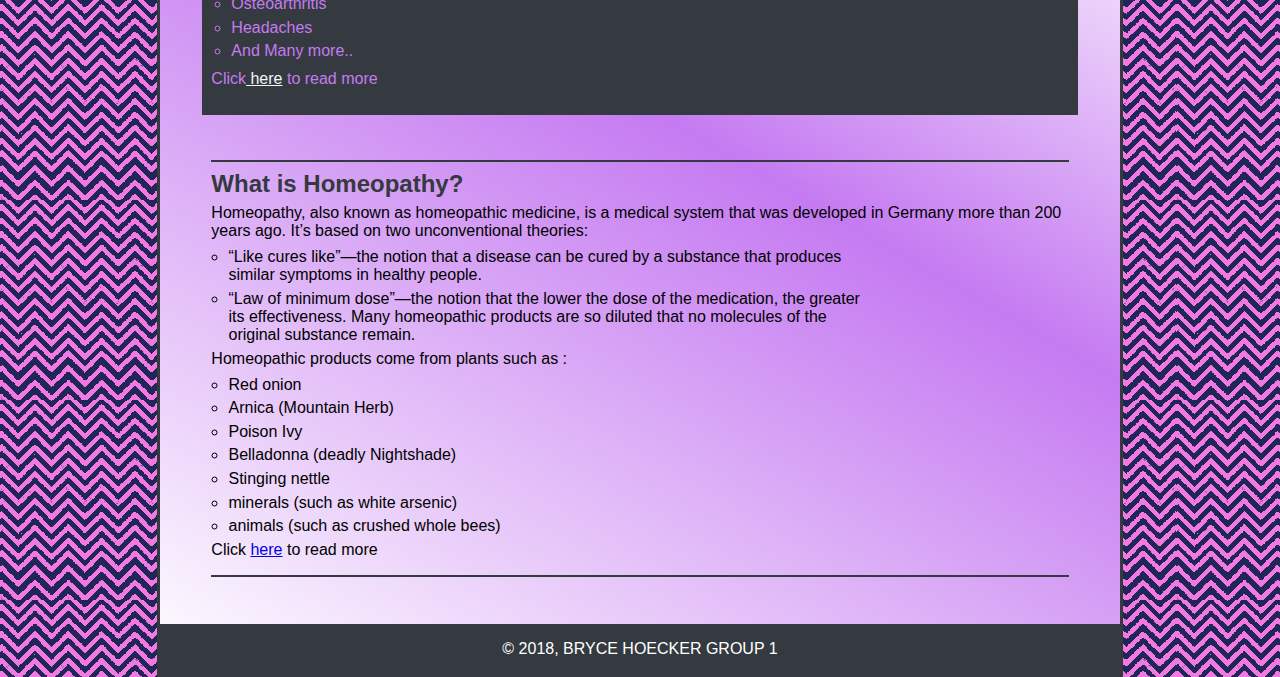
==== commit 5257ea44: "DONE" ====
--- a/alternatives.html
+++ b/alternatives.html
@@ -2,97 +2,121 @@
 <html lang="en" xmlns="http://www.w3.org/1999/html">
 <head>
     <meta charset="UTF-8">
-    <!-- Favicon -->
-    <title>Alternatives</title>   
-    <!--<link rel="icon" href="favicon.ico"> -->
-
-    <!-- Core Stylesheet -->
-        <link href="css/main.css" rel="stylesheet">
+    <meta charset="utf-8">
+    <meta name="viewport" content="width=device-width, initial-scale=1">
+    <title>ZEAL holistic chiropractic</title>
+    <link rel="shortcut icon" href="images/favicon.ico">
+    <link rel="stylesheet" href="css/normalize.css">
+    <link rel="stylesheet" href="css/main.css">
+    <link rel="stylesheet" href="css/slicknav.css">
+    <script src="https://code.jquery.com/jquery-3.2.1.min.js"></script>
+    <script src="js/jquery.slicknav.min.js"></script>
+    <script type="text/javascript">
+        $(document).ready(function(){
+            $('#nav_menu').slicknav({prependTo:"#mobile_menu"});
+        });
+    </script>
 </head>
 <body>
 <header>
-	<nav>
-    <a href="#">Staff</a>
-    <a href="#">Alternatives</a>
-    <a href="#">Treatments</a>
-    <a href="#">Therapy</a>
-    <a href="#">Book Now!</a>
-    <a class="active zeal" href="#home">ZEAL</a>
-	</nav>
-	
-    <section class="hero">
-        <img src="img/ban6.jpg">
-        <h1>Complementary and Alternative Medicine</h1>
-        <h3>Most people you meet don't have a family acupuncturist that they call when back pain is a problem, or reflexologist when having trouble urinating, or a Aromatherapist when asthma flares. Although these sound weird to most people, alternative medical practices are gaining traction in the U.S. Here is some articles on popular alternative physical therapies working their way into the healthcare system.</h3>
-        <h3>Alternative Medicine often refered to as "CAM" or Complementary and Alternative Medicineis any of a range of medical therapies that are not regarded as orthodox by the medical profession, such as herbalism, homeopathy, and acupuncture. There are many more that are not as popular, and some that you have probably used. Often these therapies are extremely young or dating back many years, which means that they have are usually not studied. This lack of research means that there is often no evidence that these therapies work, and therefore should primarily be used as a last resort not a first choice for curing an ailment.</h3>
+    <h1>Complementary and Alternative Treatments</h1>
+    <section class="hero hero-alt">
+        <img src="images/ban6.jpg">
         <!--<h6>yes i will change the colors</h6> -->
     </section>
+    <nav id="mobile_menu"></nav>
+    <nav id="nav_menu">
+        <ul>
+            <li><a href="index.html" class="current">Home</a></li>
+            <li><a href="form.html">Book Now!</a></li>
+            <li><a href="staff.html">Staff</a></li>
+            <li><a href="#">Treatments</a>
+                <ul>
+                    <li><a href="alternatives.html">Alternatives</a></li>
+                    <li><a href="therapy.html">Therapy</a></li>
+                    <li><a href="mental.html">Mental Health</a></li>
+                </ul>
+            </li>
+        </ul>
+    </nav>
+
+
 </header>
 
-<main>
-	<!-- First Article in Main -->
-<article id="art1">
-    <h4>Types of Complementary and Alternative Medicine</h4>
-    <p>Many different areas or fields make up the practice of complementary and alternative medicine (CAM). Many parts of one field may overlap with the parts of another field, so the lines can sometimes be blurred.</p>
-    <p>Examples of CAM include: </p>
-    <ul>
-		<li>Acupuncture</li>
-		<li>Homeopathy</li>
-		<li>Chiropractic medicine</li>
-		<li>Massage</li>
-		<li>Herbal Medicine</li>
-		<li>Electromagnetic Therapy</li>
-		<li>Meditation</li>
-		<li>Hypnosis</li>
-		<li>And Many more..</li>
-    </ul>
-    <p>Click <a href="https://www.hopkinsmedicine.org/healthlibrary/conditions/complementary_and_alternative_medicine/types_of_complementary_and_alternative_medicine_85,P00189"> here</a> to read more about the many different types of CAM available.</p>
-</article>
-	<!-- Second Article in Main -->
-<article id="art2">
-    <h4>Modern Acupunture</h4>
-    <p>Acupuncture is a technique in which practitioners stimulate specific points on the body—most often by inserting thin needles through the skin. It is one of the practices used in traditional Chinese medicine.</p>
-    <p>Results from a number of studies suggest that acupuncture may help ease types of pain that are often chronic such as low-back pain, neck pain, and osteoarthritis/knee pain. It also may help reduce the frequency of tension headaches and prevent migraine headaches. Therefore, acupuncture appears to be a reasonable option for people with chronic pain to consider. However, clinical practice guidelines are inconsistent in recommendations about acupuncture.</p>
-    <p>Some of these chronic pain conditions include: </p>
-    <ul>
-		<li>Lower-Back Pain</li>
-		<li>Neck Pain</li>
-		<li>Osteoarthritis</li>
-		<li>Headaches</li>
-		<li>And Many more..</li>
-    </ul>
-    
-	<p>Click<a href="https://nccih.nih.gov/health/acupuncture/introduction"> here</a> to read more</p>
 
-</article>
-	<!-- Third Article in Main -->
-<article id="art3">
-	<h4>Homeopathy</h4>
-	<p>Homeopathy, also known as homeopathic medicine, is a medical system that was developed in Germany more than 200 years ago. It’s based on two unconventional theories: </p>
-	<ul>
-		<li>“Like cures like”—the notion that a disease can be cured by a substance that produces similar symptoms in healthy people.</li>
-		<li>“Law of minimum dose”—the notion that the lower the dose of the medication, the greater its effectiveness. Many homeopathic products are so diluted that no molecules of the original substance remain.</li>
-	</ul>
-	<p>Homeopathic products come from plants such as : </p> 
-	<ul>
-		<li>Red onion</li>
-		<li>Arnica (Mountain Herb)</li>
-		<li>Poison Ivy</li>
-		<li>Belladonna (deadly Nightshade)</li>
-		<li>Stinging nettle</li>
-		<li>minerals (such as white arsenic)</li>
-		<li>animals (such as crushed whole bees)</li>
-	</ul>
-	<p>Click <a href="https://nccih.nih.gov/health/homeopathy"> here</a> to read more</p>
-</article>
+  <section class="opener">
+      <h2>Introducing Alternative Treatments</h2>
+    <p class="alt-text">Most people you meet don't have a family acupuncturist that they call when back pain is a problem, or reflexology when having trouble urinating, or a Aromatherapist when asthma flares. Although these sound weird to most people, alternative medical practices are gaining traction in the U.S. Here is some articles on popular alternative physical therapies working their way into the healthcare system.</p>
+      <p class="alt-text">Alternative Medicine often referred to as "CAM" or Complementary and Alternative Medicines any of a range of medical therapies that are not regarded as orthodox by the medical profession, such as herbalism, homeopathy, and acupuncture. There are many more that are not as popular, and some that you have probably used. Often these therapies are extremely young or dating back many years, which means that they have are usually not studied. This lack of research means that there is often no evidence that these therapies work, and therefore should primarily be used as a last resort not a first choice for curing an ailment.</p>
+  </section>
+    <!-- First Article in Main -->
+<section class="container">
+<section class="art1">
+    <article>
+        <h2 class="say-it">Our CAM Offerings</h2>
+        <p>Many different areas or fields make up the practice of complementary and alternative medicine (CAM). Many parts of one field may overlap with the parts of another field, so the lines can sometimes be blurred.</p>
+        <p>Examples of CAM include: </p>
+        <ul>
+            <li>Acupuncture</li>
+            <li>Homeopathy</li>
+            <li>Chiropractic medicine</li>
+            <li>Massage</li>
+            <li>Herbal Medicine</li>
+            <li>Electromagnetic Therapy</li>
+            <li>Meditation</li>
+            <li>Hypnosis</li>
+            <li>And Many more..</li>
+        </ul>
+        <p>Click <a href="https://www.hopkinsmedicine.org/healthlibrary/conditions/complementary_and_alternative_medicine/types_of_complementary_and_alternative_medicine_85,P00189"> here</a> to read more about the many different types of CAM available.</p>
+    </article>
+   </section>
+    <!-- Second Article in Main -->
+<section class="art2">
+    <article>
+        <h2 class="say-it">Modern Acupuncture: A Primer</h2>
+        <p>Acupuncture is a technique in which practitioners stimulate specific points on the body—most often by inserting thin needles through the skin. It is one of the practices used in traditional Chinese medicine.</p>
+        <p>Results from a number of studies suggest that acupuncture may help ease types of pain that are often chronic such as low-back pain, neck pain, and osteoarthritis/knee pain. It also may help reduce the frequency of tension headaches and prevent migraine headaches. Therefore, acupuncture appears to be a reasonable option for people with chronic pain to consider. However, clinical practice guidelines are inconsistent in recommendations about acupuncture.</p>
+        <p>Some of these chronic pain conditions include: </p>
+        <ul>
+            <li>Lower-Back Pain</li>
+            <li>Neck Pain</li>
+            <li>Osteoarthritis</li>
+            <li>Headaches</li>
+            <li>And Many more..</li>
+        </ul>
 
-</main>
-<aside>
-	<!-- Changed Some of the headers into h3 from h4 due to size differences. -->
-	<section id="archive">
-	<h4>Post Archive</h4>
-		<!-- First Article in Aside -->
-		<h3>What is Alternative Medicine (Web.MD)</h3>
+        <p>Click<a href="https://nccih.nih.gov/health/acupuncture/introduction"> here</a> to read more</p>
+    </article>
+
+</section>
+    <!-- Third Article in Main -->
+<section class="art3">
+<article>
+        <h2 class="say-it">What is Homeopathy?</h2>
+        <p>Homeopathy, also known as homeopathic medicine, is a medical system that was developed in Germany more than 200 years ago. It’s based on two unconventional theories: </p>
+        <ul>
+            <li>“Like cures like”—the notion that a disease can be cured by a substance that produces similar symptoms in healthy people.</li>
+            <li>“Law of minimum dose”—the notion that the lower the dose of the medication, the greater its effectiveness. Many homeopathic products are so diluted that no molecules of the original substance remain.</li>
+        </ul>
+        <p>Homeopathic products come from plants such as : </p>
+        <ul>
+            <li>Red onion</li>
+            <li>Arnica (Mountain Herb)</li>
+            <li>Poison Ivy</li>
+            <li>Belladonna (deadly Nightshade)</li>
+            <li>Stinging nettle</li>
+            <li>minerals (such as white arsenic)</li>
+            <li>animals (such as crushed whole bees)</li>
+        </ul>
+        <p>Click <a href="https://nccih.nih.gov/health/homeopathy"> here</a> to read more</p>
+    </article>
+</section>
+
+<aside class="bar-aside">
+    <!-- Changed Some of the headers into h3 from h4 due to size differences. -->
+        <h2>Healthy Content from the Web!</h2>
+        <!-- First Article in Aside -->
+        <h3>What is Alternative Medicine (Web.MD)</h3>
         <blockquote>
             Alternative medicine is a term that describes medical treatments that are used instead of... <a href="https://www.webmd.com/balance/guide/what-is-alternative-medicine#1">Read Article</a>
         </blockquote>
@@ -104,30 +128,16 @@
         <!-- Third Article in Aside -->
         <h3>Hypnosis</h3>
         <blockquote>
-			Hypnosis is a therapeutic technique which can help people change their habits, such as quitting smoking. <a href="https://www.apa.org/topics/hypnosis/">Read Article</a>
+            Hypnosis is a therapeutic technique which can help people change their habits, such as quitting smoking. <a href="https://www.apa.org/topics/hypnosis/">Read Article</a>
         </blockquote>
-    </section>
-    <section>
-        <h4>In Beautiful Oakland!</h4>
-        <img src="img/123.png">
-    </section>
-    <section id="social">
-        <h4>Check us out on social media</h4>
+</aside>
+</section>
 
-    </section>
-</aside>
-<section>
-    <p></p>
-</section>
-  <footer>
-<ul>
-    <li><a href="#">Go To Top</a></li>
-    <li>Disclaimer: Many of these treatment options are not approved by the FDA and may not be covered by your Health Insurance.</li>
-    <li><a href="https://nccih.nih.gov/">National Center for Complementary and Integrative Health</a></li>
-    <li><a href="#">We Want Your Money and We Want It Now - IRS</a></li>
-    <li><a href="#">I-swear-we-are-not-a-cult Ashram and Healing Center: Be Healed With Love</a></li>
-    <li>This practice is approved by the Stab-You With-Needles Society</li>
-</ul>
+<footer>
+    <p>&copy; 2018, BRYCE HOECKER GROUP 1</p>
 </footer>
+
+<script src="https://code.jquery.com/jquery-3.2.1.min.js"></script>
+<script src="js/jquery.slicknav.min.js"></script>
 </body>
-</html>
+</html>--- a/css/main.css
+++ b/css/main.css
@@ -1,200 +1,541 @@
-/**********************************************************************************************************************
-
-  Authors: Group 1
-  Project: Zeal
-  File: Main Stylesheet
-  Notes: This stylesheet serves as a template for the everyone's individual contributions
-         When the project is complete all sheets will be collated and this section will reflect as much
-
-  Section I : General Styling
-**********************************************************************************************************************/
-
-* {
-  margin: 0;
-  padding: 0;
-  border: 0;
-}
-
-html {
-  overflow-x: hidden;
-  font-family: "Roboto Material Black", monospace;
-  clear-after: bottom;
-  background: #F4ECFF;
-  margin: 0;
-
-  color: #1f2833;
-}
-body {
-  height: 100%;
-  width: 100%;
-}
-
-main {
-  height: 60em;
-  width: 70%;
-  float: left;
-  clear-after: bottom;
-  outline: #484554 5px double;
-}
-
-/*********************************************************************************************************************
-  Section II: Header And Navigation Styling
-  ********************************************************************************************************************/
-h1 {
-  font-size: 6em;
-  font-style: italic;
-  margin: 1%;
-  font-variant-caps: all-small-caps;
-}
-h2,
-h3 {
-  color: #484554;
-  font-style: italic;
-  margin: 1%;
-  font-variant-caps: all-small-caps;
-}
-
-header {
-  padding: auto;
-  margin: 0;
-  text-align: justify;
-}
-
-nav {
-  overflow: hidden;
-  background-color: #1f2833;
-  display: compact;
-  margin-top: 0;
-}
-nav a {
-  float: right;
-  color: #F4ECFF;
-  text-align: center;
-  padding: 1em;
-  text-decoration: none;
-  font-size: 2em;
-  border: 1px solid #bbb;
-  margin-top: 0.2em;
-}
-nav a:hover {
-  color: #332f61;
-  background-color: #F4ECFF;
-}
-
-
-.zeal {
-  float: left;
-  color: #F4ECFF;
-  text-align: center;
-  text-decoration: none;
-  font-size: 2em;
-  padding: 1em;
-  margin-bottom: 0.3em;
-}
-
-.hero {
-  padding-bottom: 30px;
-  justify-content: center;
-  width: 100% !important;
-  border: 0;
-}
-
-.hero > img {
-  width: 100%;
-  margin-left: 0;
-}
-
-
-/**********************************************************************************************************************
-  Section III:Content Styling
-  **********************************************************************************************************************/
-
-
-#art1 {
-  background-color: darkslateblue;
-  padding: 3%;
-  margin: 1%;
-  height: 20em;
-}
-#art2 {
-  background-color: darkgoldenrod;
-  padding: 3%;
-  margin: 1%;
-  height: 15em;
-}
-#art3 {
-  background-color: lightskyblue;
-  padding: 3%;
-  margin: 1%;
-  height: 20em;
-}
-aside {
-  width: 30%;
-  float: right;
-  outline: #1f2833 double 1px;
-  height: 100%;
-  background-color: #bbbbbb;
-}
-aside section h4 {
-  font-size: 1.2em;
-  margin: 2%;
-  padding: 2%;
-}
-#archive {
-  background-color: lightsalmon;
-  color: #1f2833;
-}
-aside section img {
-  padding: 10%;
-  width: 85%;
-  max-height: border-box;
-  background-color: #bbbbbb;
-  margin-bottom: 5%;
-}
-#social {
-  background-color: #787586;
-  color: #F4ECFF;
-  height: 18em;
-}
-
-/**********************************************************************************************************************
-  Section : Footer Styling
-************************************************************************************************************************/
-
-footer {
-  clear: both;
-  height: 20%;
-  width: 100%;
-  outline: #332f61 1px solid;
-  margin-top: 3em;
-  padding: 1em;
-  background-color: #332f61;
-  color: #F4ECFF;
-}
-footer ul {
-  display: inline-flex;
-}
-footer ul li {
-  box-sizing: border-box;
-  list-style: none;
-  margin: 1em;
-  width: 15%;
-}
-footer ul li a {
-  color: #585b56;
-  justify-self: auto;
-}
-footer ul li a:hover {
-  color: #F4ECFF;
-  justify-self: auto;
-  pointer-events: stroke;
-}
-footer ul li a:active {
-  color: #F4ECFF;
-  justify-self: auto;
-  pointer-events: bounding-box;
-}
-footer ul li a:visited {
-  color: orange;
-  justify-self: auto;
-}
+/**********************************************************************************************************************
+**********************************************************************************************************************
+Group 1
+MAIN Style Sheet
+***********************************************************************************************************************
+***********************************************************************************************************************/
+/***********************************************************************************************************************
+GENERAL STYLES
+************************************************************************************************************************/
+* {
+	margin: 0;
+	padding: 0;
+}
+html {
+	background-image: url("../images/back.png");
+}
+body {
+	font-family: Arial, Helvetica, sans-serif;
+	font-size: 100%;
+	width: 98%; /* changed from 800 pixels */
+	max-width: 960px;
+	margin: 0 auto;
+	border: 3px solid #343a40;
+	background-image: -moz-linear-gradient(
+			30deg,
+			white 0%,
+			#c57af1 30%,
+			white 50%,
+			#c57af1 80%,
+			white 100%
+	);
+	background-image: -webkit-linear-gradient(
+			30deg,
+			white 0%,
+			#c57af1 30%,
+			white 50%,
+			#c57af1 80%,
+			white 100%
+	);
+	background-image: -o-linear-gradient(
+			30deg,
+			white 0%,
+			#c57af1 30%,
+			white 50%,
+			#c57af1 80%,
+			white 100%
+	);
+	background-image: linear-gradient(
+			30deg,
+			white 0%,
+			#c57af1 30%,
+			white 50%,
+			#c57af1 80%,
+			white 100%
+	);
+}
+a:focus,
+a:hover {
+	font-style: italic;
+}
+/* ********************************************************************************************************************'
+ HEADERS STYLING
+********************************************************************************************************************** */
+h1,
+h2,
+h3 {
+	background-color: #343a40;
+	color: #c57af1;
+}
+h1 {
+	font-size: 3em;
+	margin: 0;
+	border: 0;
+}
+h2 {
+	font-size: 175%;
+}
+h3 {
+	font-size: 130%;
+	font-style: italic;
+	padding: 3%;
+	border-bottom: #c57af1 5px solid;
+}
+/* ********************************************************************************************************************'
+ HEADERS STYLING
+********************************************************************************************************************** */
+header img {
+	float: left;
+	width: 100%;
+	max-height: 200px;
+}
+.shadow {
+	font-weight: 900;
+}
+/* the styles for the navigation menu */
+#nav_menu ul {
+	list-style-type: none;
+	margin: 0;
+	padding: 0;
+	position: relative;
+}
+#nav_menu ul li {
+	float: left;
+	width: 25%;
+	border-bottom: #c57af1 5px solid;
+}
+#nav_menu ul li a {
+	display: block;
+	text-align: center;
+	padding: 1em 0 2em;
+	text-decoration: none;
+	background-color: #343a40;
+	color: #c57af1;
+	font-weight: bold;
+}
+#nav_menu a.current {
+	color: #cccccc;
+}
+#nav_menu ul ul {
+	width: 100%;
+	display: none;
+	position: absolute;
+	top: 100%;
+}
+#nav_menu ul ul li {
+	float: none;
+}
+#nav_menu ul li:hover > ul {
+	display: block;
+}
+#nav_menu > ul::after {
+	content: "";
+	clear: both;
+	display: block;
+}
+/* the styles for the main content */
+main {
+	clear: left;
+}
+/* the styles for the section */
+section {
+	width: 65%;
+	float: right;
+	padding: 0 2.5% 20px 2.5%;
+}
+section h2 {
+	font-size: 150%;
+	padding: 0.5em 0 0.25em 0;
+	color: #343a40;
+	background: none;
+}
+section h3 {
+	color: #343a40;
+	font-size: 130%;
+	padding: 0.5em 0 0.25em 0;
+	background: none;
+}
+section p {
+	padding-bottom: 0.5em;
+}
+section blockquote {
+	padding: 0 2em;
+	font-style: italic;
+}
+section ul {
+	padding: 0 0 0.25em 1.25em;
+	list-style-type: circle;
+}
+section li {
+	padding-bottom: 0.35em;
+}
+/* the styles for the article */
+article {
+	padding: 0.5em 0;
+	border-top: 2px solid #343a40;
+	border-bottom: 2px solid #343a40;
+}
+article h2 {
+	padding-top: 0;
+}
+article h3 {
+	font-size: 105%;
+	padding-bottom: 0.25em;
+}
+article img {
+	float: right;
+	max-width: 40%;
+	min-width: 150px;
+	margin: 0.5em 0 1em 1em;
+	border: 1px solid black;
+}
+/* the styles for the aside */
+aside {
+	width: 25%;
+	float: left;
+	border-bottom: #c57af1 5px solid;
+	background-color: #343a40;
+}
+aside h2 {
+	color: #343a40;
+	font-size: 130%;
+	border-bottom: 0;
+}
+aside h3 {
+	border-bottom: 0;
+	font-size: 105%;
+	padding-bottom: 0.25em;
+}
+aside img {
+	padding: 2em;
+	width: 70%;
+	background: #343a40;
+}
+img {
+	width: 70%;
+}
+/* the styles for the footer */
+footer {
+	background-color: #343a40;
+	clear: both;
+}
+footer p {
+	text-align: center;
+	color: white;
+	padding: 1em 0;
+}
+#mobile_menu {
+	display: none;
+}
+form {
+	text-align: right;
+}
+#spine {
+	width: 462px;
+	margin: 50px 200px;
+}
+#art1 {
+	padding: 3%;
+	margin: 1%;
+	height: 20em;
+}
+#art1 h4 {
+	margin: 0 0 1em 0;
+	font-size: 2em;
+}
+#art2 {
+	padding: 3%;
+	margin: 1%;
+	height: 35em;
+}
+#art2 h4 {
+	margin: 0 0 1em 0;
+	font-size: 2em;
+}
+#art3 {
+	padding: 3%;
+	margin: 1%;
+	height: 35em;
+}
+#art3 h4 {
+	margin: 0 0 1em 0;
+	font-size: 2em;
+}
+/* ********************************************************************************************************************
+ALTERNATIVE/MENTAL HEALTH/tTHERAPIES STYLING
+NOTE: THIS STYLING IS DONE WITH ELEMENTS FROM FLEX BOX AND FEATURES THE SLICKNAV USED ELSEWHERE
+*********************************************************************************************************************** */
+.container {
+	display: flex; /* or inline-flex */
+	flex-wrap: wrap;
+	flex-direction: row;
+	justify-content: flex-start;
+	width: 95%;
+}
+.art1 {
+	width: 40%;
+
+	padding: 4%;
+	order: 1;
+	clear: both;
+	float: right;
+	flex: 3 auto;
+}
+.art1 h2 {
+	font-size: 2em;
+	margin-bottom: 5%;
+}
+.art1 ul {
+	margin-top: 2em;
+	margin-bottom: 2em;
+	clear: both;
+}
+.art2 {
+	width: 40%;
+	float: left;
+	margin: 2%;
+	padding: 1%;
+	flex: 3 auto;
+	order: 2;
+	display: inline-flex;
+	color: #c57af1;
+	background-color: #343a40;
+	clear: both;
+}
+.art2 h2 {
+	color: #c57af1;
+}
+.ment-banner {
+	float: left;
+	width: 100% !important;
+	padding: 5%;
+	margin-left: 20%;
+}
+.art2 h3 {
+	color: #c57af1;
+	padding-top: 2em;
+}
+.art2 a {
+	color: #f5f5f5;
+	margin-top: 2em;
+}
+.art3 {
+	width: 50%;
+	display: inline-flex;
+	float: left;
+	margin: 2%;
+	padding: 1%;
+	flex: 3 auto;
+	order: 3;
+	clear: both;
+}
+.art3 ul {
+	width: 75%;
+
+	text-align: left;
+	padding: 0;
+	margin-right: 0;
+	margin-left: 2%;
+}
+.opener {
+	background-color: #343a40;
+	width: 95%;
+}
+.alt-text {
+	margin-top: 2.5em;
+	width: 100%;
+	align-self: center;
+	text-align: right;
+	background-color: #343a40;
+	color: #c57af1;
+	height: 20%;
+}
+#say-it {
+	font-size: 3em;
+}
+.warm {
+	font-size: 2em;
+	font-weight: 900;
+	font-family: monospace;
+	color: #000000;
+}
+.bar-aside {
+	height: 35em;
+	color: #c57af1;
+	width: 35%;
+	border: #c57af1 2px solid;
+	flex: 3 auto;
+	margin: 2%;
+}
+.bar-aside blockquote {
+	margin: 3%;
+	padding: 3%;
+}
+.bar-aside h2 {
+	font-size: 1.5em;
+	color: #c57af1;
+	text-align: center;
+}
+.bar-aside a {
+	background-color: #f5f5f5;
+	color: #343a40;
+}
+.hero-alt {
+	width: 100%;
+	max-height: 200px;
+	margin: 0;
+	padding: 0;
+}
+.therapy article {
+	height: 160em;
+	display: block;
+}
+table {
+	margin: 2em;
+	border-spacing: 0;
+	border: 2px solid yellow;
+	box-shadow: 0 4px 8px 0 rgba(0, 0, 0, 0.16);
+	border-radius: 2px;
+}
+th {
+	background: lightskyblue;
+	color: #fff;
+	border: 2px solid yellow;
+	padding-left: 0.3em;
+	padding-right: 0.3em;
+}
+#vid {
+	max-width: 400px;
+	margin: 5px 60px;
+}
+td {
+	border: 1px solid yellow;
+}
+.side-ther {
+	margin: 0;
+	padding: 0;
+	border: 0;
+	float: left;
+}
+#spine {
+	width: 100%;
+}
+.f-right {
+	background: #343a40;
+	color: #c57af1;
+	float: right;
+}
+.f-left {
+	background: #343a40;
+	color: #c57af1;
+	float: left;
+}
+/* ***********************************************************************************************************************************************************************************
+Media queries
+*************************************************************************************************************************************************************************************** */
+@media only screen and (max-width: 959px) {
+	section h1 {
+		font-size: 135%;
+	}
+	section h2,
+	aside h2 {
+		font-size: 120%;
+	}
+}
+/* mobile landscape to tablet portrait */
+@media only screen and (max-width: 767px) {
+	header img {
+		float: none;
+	}
+	header {
+		text-align: center;
+	}
+	section {
+		float: none;
+		width: 95%;
+	}
+	aside {
+		float: none;
+		padding-right: 2.5%;
+		width: 95%;
+	}
+	article img {
+		max-width: 30%;
+	}
+	#speakers {
+		-moz-column-count: 2;
+		-webkit-column-count: 2;
+		column-count: 2;
+	}
+	#nav_menu {
+		display: none;
+	}
+	#mobile_menu {
+		display: block;
+	}
+	.slicknav_menu {
+		background-color: #343a40 !important;
+	}
+}
+/* Tablet */
+@media only screen and (max-width: 768px) {
+	main {
+		width: 100%;
+	}
+	aside {
+		width: 100%;
+	}
+	#spine {
+		margin: 1em 0 0 0;
+	}
+	#vid {
+		margin: 1em 0 0 0;
+	}
+	nav a {
+		width: 100%;
+	}
+	h1 {
+		font-size: 3em;
+	}
+
+	footer ul li a {
+		width: 100%;
+	}
+}
+/* Phone */
+@media only screen and (min-device-width: 320px) and (max-device-width: 480px) and (-webkit-min-device-pixel-ratio: 2) {
+	#spine {
+		height: 18.75em;
+		width: 25em;
+	}
+	iframe {
+		width: 25em;
+		height: 18.75em;
+	}
+	h1 {
+		font-size: 2em;
+	}
+
+	#art1 h4 {
+		margin: 0;
+		font-size: 1.2em;
+	}
+	#art2 h4 {
+		margin: 0;
+		font-size: 1.2em;
+	}
+	#art3 h4 {
+		margin: 0;
+		font-size: 1.2em;
+	}
+	footer ul li a {
+		width: 100%;
+		display: block;
+	}
+}
+/* mobile portrait to mobile landscape */
+@media only screen and (max-width: 479px) {
+	body {
+		font-size: 90%;
+	}
+}
